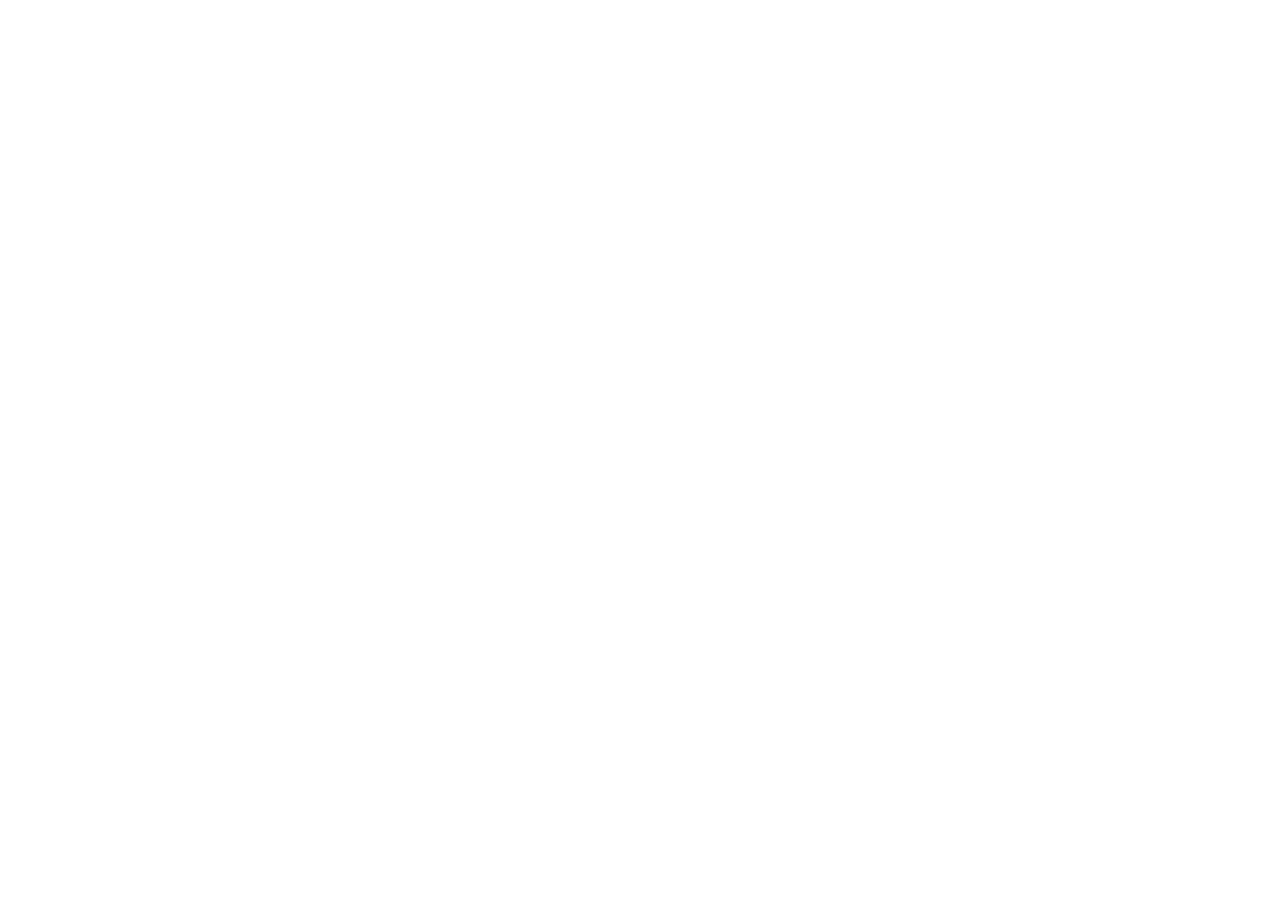
==== Adventure/index.html @ f4e6e844 "June 3 Done" ====
<!DOCTYPE html>
  <html lang="en">
  <head>
    <meta charset="utf-8">
    <title>Albert and Simon's Adventure</title>
    
    <!-- include an external style sheet -->
    <link rel="stylesheet" href="AS.css">  
    
   
    
  </head>
  
  <body>
    <div id="gameBoard"> 
		<div></div>
		<div></div>
		<div></div>
		<div></div>
		<div></div>
		
		<div></div>
		<div></div>
		<div></div>
		<div></div>
		<div></div>
		
		<div></div>
		<div></div>
		<div></div>
		<div></div>
		<div></div>
		
		<div></div>
		<div></div>
		<div></div>
		<div></div>
		<div></div>
		
		<div></div>
		<div></div>
		<div></div>
		<div></div>
		<div></div>
		
		
	</div>
	
	
	
	<script src="AS.js"></script>
  </body>
  
</html>
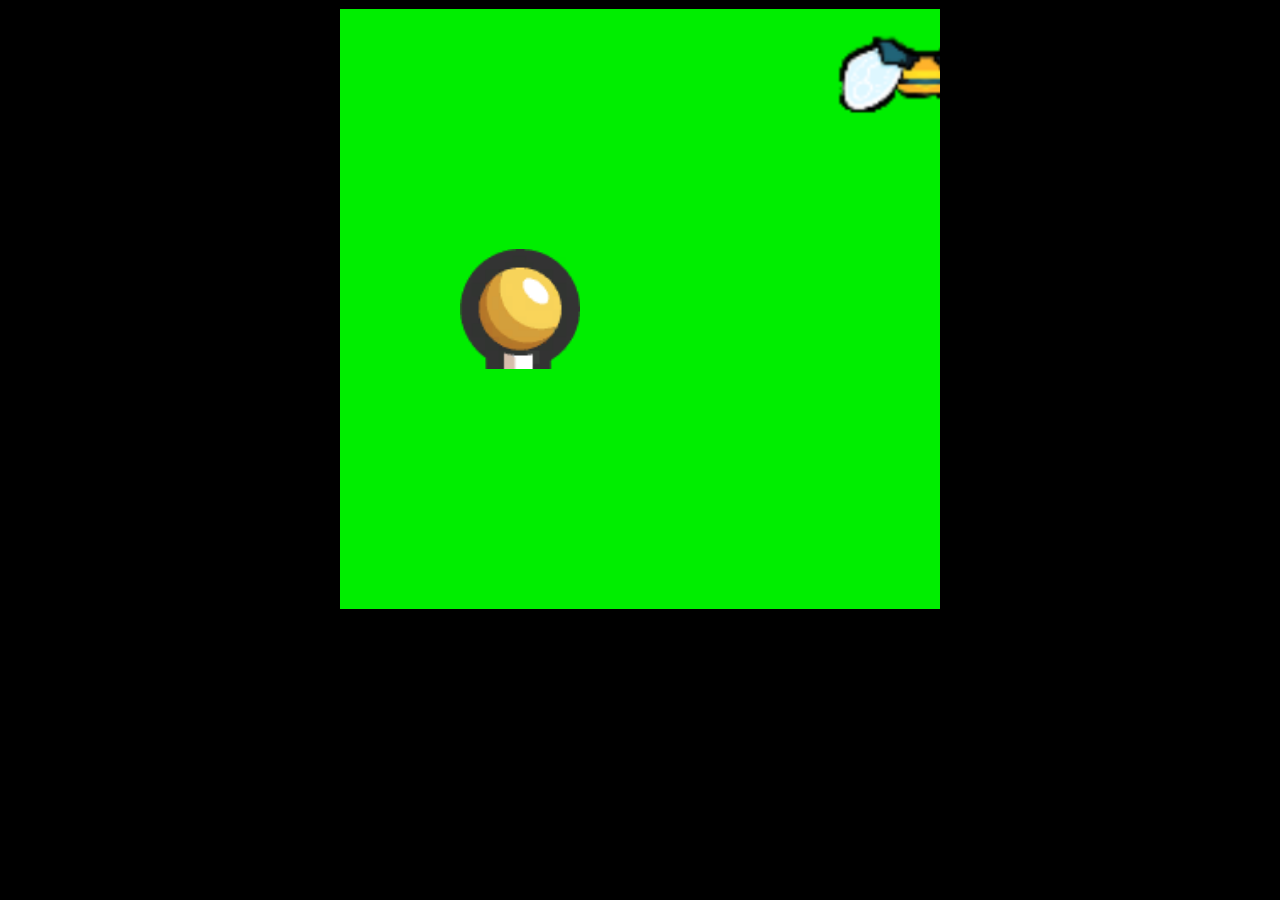
==== commit 975bc749: "June 7" ====
--- a/Adventure/index.html
+++ b/Adventure/index.html
@@ -46,7 +46,8 @@
 		
 	</div>
 	
-	
+	<div class="message" id = "lose">You Lose</div>
+	<div class="message" id = "levelup">Next Level...</div>
 	
 	<script src="AS.js"></script>
   </body>
--- a/Adventure/AS.css
+++ b/Adventure/AS.css
@@ -0,0 +1,129 @@
+body {
+	background-color: black;
+}
+
+#gameBoard {
+	border: 1px solid black;
+	display: grid;
+	grid-template-columns: 120px 120px 120px 120px 120px;
+	grid-template-rows: 120px 120px 120px 120px 120px;
+	justify-content:center;
+	width:600px;
+	height:600px;
+	
+	margin-left:auto;
+	margin-right:auto;
+}
+
+#gameBoard div{
+  background-color:#00EE00;
+  background-repeat: no-repeat;
+  background-size:cover;
+	
+}
+
+.message {
+ display:none;
+ position:fixed;
+ top:0px;
+ left:0px; 
+ width:100%;
+ height:100%;
+ background-color:rgba(0,0,0,0.8);
+ color:white;
+ font-family:Verdana,sans-serif;
+ font-size:8em;
+ vertical-align:top;
+ text-align:center;
+ line-height:100vh;
+
+}
+
+.boyup {
+  background-image: url("images/boyup.png");
+}
+
+.boydown {
+  background-image: url("images/boydown.png");
+}
+
+.boyleft {
+  background-image: url("images/boyleft.png");
+}
+
+.boyright {
+  background-image: url("images/boyright.png");
+}
+
+.boywingsup {
+  background-image: url("images/boywingsup.png");
+}
+
+.boywingsright {
+  background-image: url("images/boywingsright.png");
+}
+
+.boywingsdown {
+  background-image: url("images/boywingsdown.png");
+}
+
+.boywingsleft {
+  background-image: url("images/boywingsleft.png");
+}
+
+.bush {
+  background-image: url("images/BushDark.png");
+}
+
+.bushlight {
+  background-image: url("images/Bush1.png");
+}
+
+.flag {
+  background-image: url("images/flag.png");
+}
+
+.lionup {
+  background-image: url("images/KLup.png");
+}
+
+.liondown {
+  background-image: url("images/KLdown.png");
+}
+
+.lionleft {
+  background-image: url("images/KLleft.png");
+}
+
+.lionright {
+  background-image: url("images/KLright.png");
+}
+
+.lionjump {
+  background-image: url("images/KLjump.png");
+}
+
+.water {
+  background-image: url("images/water.png");
+}
+
+.fencetop {
+  background-image: url("images/fencetop.png");
+}
+
+.fenceside {
+  background-image: url("images/sidefence.png");
+
+}
+
+.wings {
+  background-image: url("images/wings.png");
+}
+
+.rock {
+  background-image: url("images/rock.png");
+}
+
+.tree {
+  background-image: url("images/tree.png");
+}
